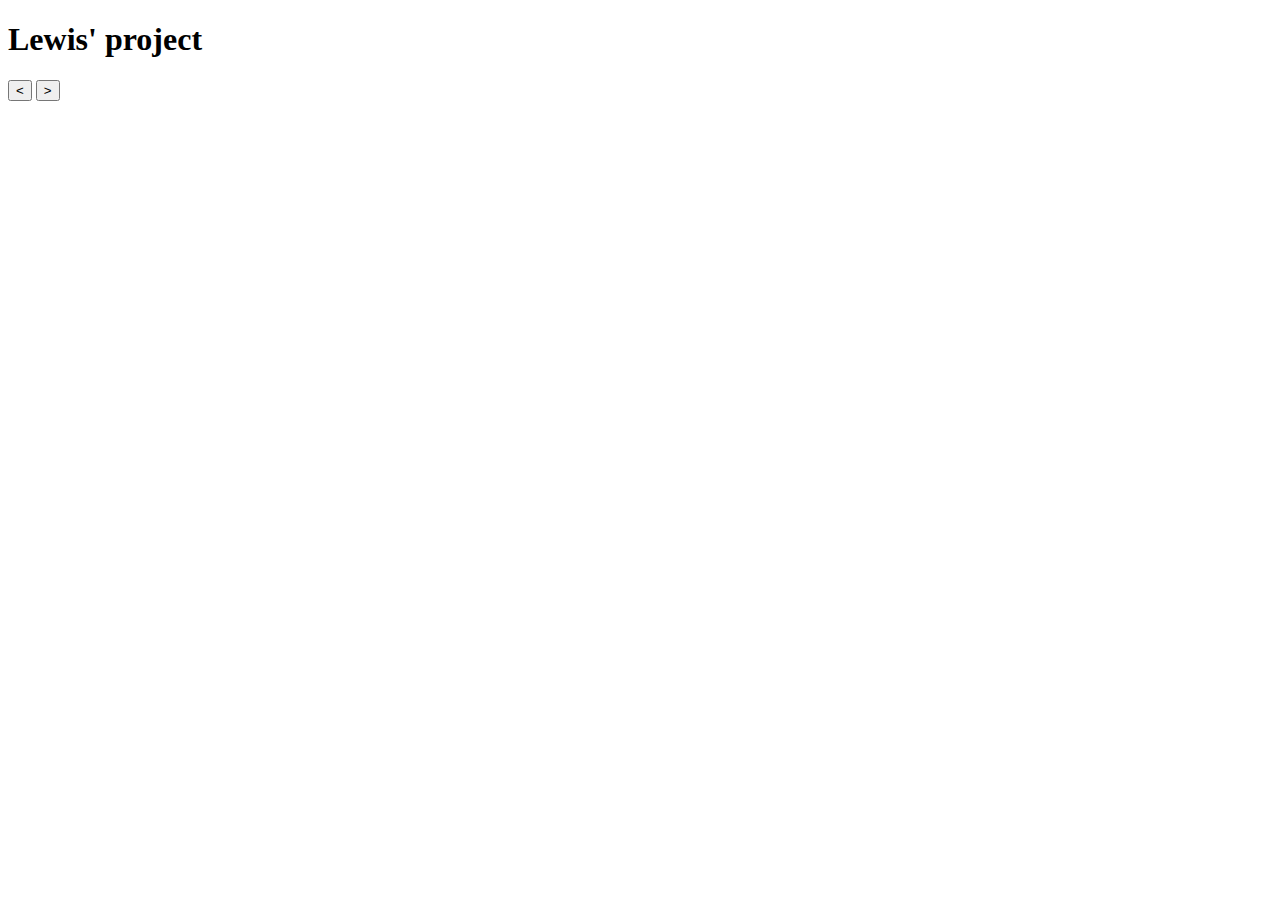
==== index.html @ 5b5f9ee6 "Change "My project" to "Lewis' project"" ====
<!doctype html>
<html lang="en">

  <head>
    <title>My Music Encoding Project</title>
    <meta charset="utf-8">
    <meta name="description" content="My project">
    <meta name="author" content="Me">
    <link rel="stylesheet" href="css/style.css" media="all" />
    <script src="js/verovio-toolkit.js"></script>
    <script src="js/utils.js"></script>
  </head>

  <body>

    <div id="content">
      <!-- ADD YOUR HTML CONTENT HERE! -->
      <h1>Lewis' project</h1>
    </div>

    <!-- **** DO NO EDIT BELOW THIS LINE **** -->
    <!-- * **** **** **** **** **** **** **** -->
    <div id="controls">
      <button id="prev"> &lt; </button>
      <button id="next"> &gt; </button>
    </div>
    <div id="score">
      <!-- THIS IS WHERE THE SCORE GOES AUTOMATICALLY -->
    </div>
    <!-- THIS CALLS THE SCRIPT THAT GETS THE MEI SCORE -->
    <script src="js/index.js"></script>
  </body>

</html>
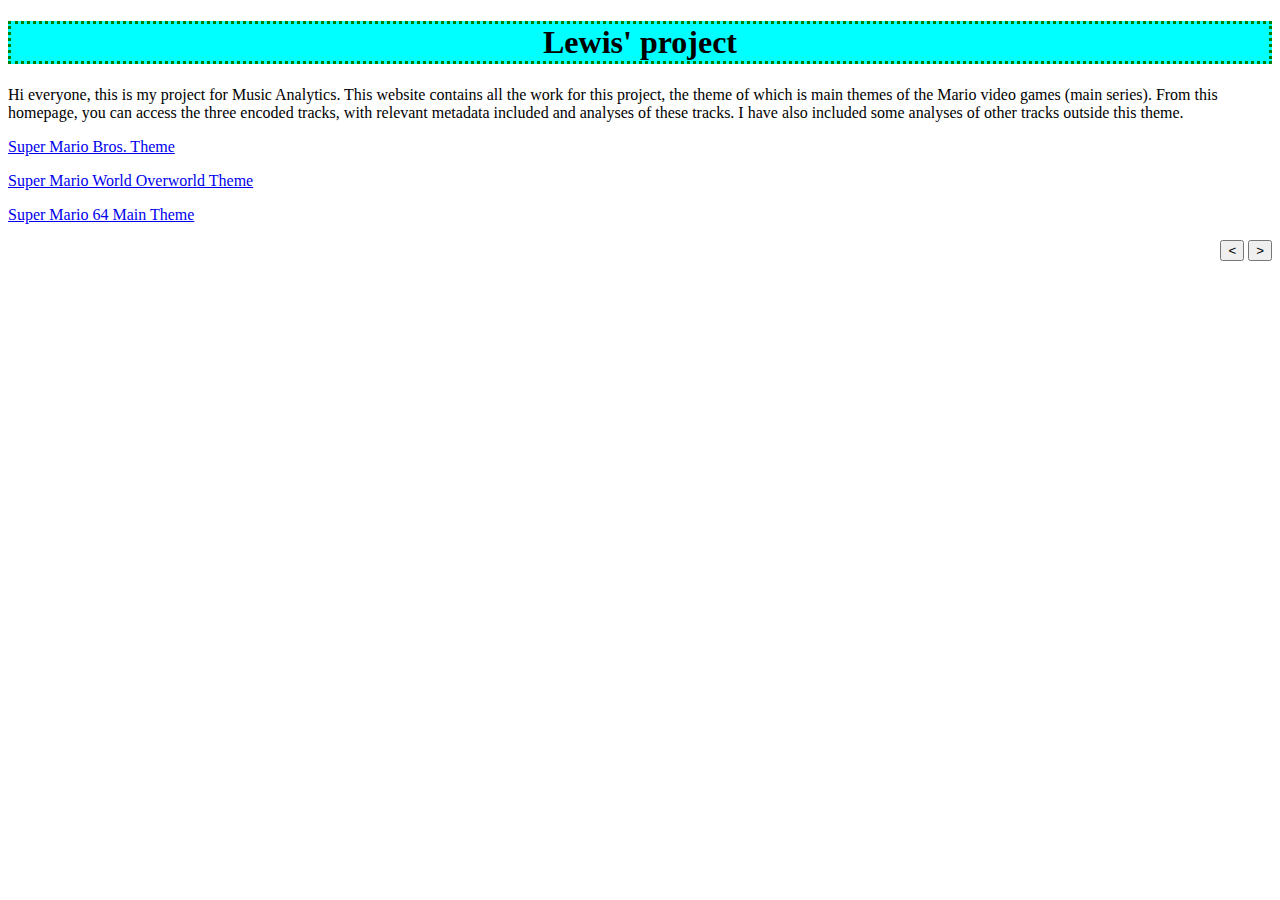
==== commit f61d7cfb: "New HTML structure" ====
--- a/index.html
+++ b/index.html
@@ -2,7 +2,7 @@
 <html lang="en">
 
   <head>
-    <title>My Music Encoding Project</title>
+    <title>Lewis' Music Encoding Project</title>
     <meta charset="utf-8">
     <meta name="description" content="My project">
     <meta name="author" content="Me">
@@ -16,6 +16,13 @@
     <div id="content">
       <!-- ADD YOUR HTML CONTENT HERE! -->
       <h1>Lewis' project</h1>
+	  <p>Hi everyone, this is my project for Music Analytics. This website contains all the work for this project, the theme
+	  of which is main themes of the Mario video games (main series). From this homepage, you can access the three encoded tracks,
+	  with relevant metadata included and analyses of these tracks. I have also included some analyses of other tracks outside this
+	  theme.</p>
+	  <p><a href="https://lewispaterson97.github.io/MCA/smbtheme.thml">Super Mario Bros. Theme</a></p>
+	  <p><a href="https://lewispaterson97.github.io/MCA/smwtheme.thml">Super Mario World Overworld Theme</a></p>
+	  <p><a href="https://lewispaterson97.github.io/MCA/sm64theme.thml">Super Mario 64 Main Theme</a></p>
     </div>
 
     <!-- **** DO NO EDIT BELOW THIS LINE **** -->
--- a/css/style.css
+++ b/css/style.css
@@ -0,0 +1,20 @@
+/* Add your own CSS rules here */
+h1 {
+  text-align: center;
+  background-color: cyan;
+  border-style: dotted;
+  border-color: green;
+  border-width: 5%; 
+}
+
+g[class='note'] {
+  color: red;
+}
+
+.highlighted {
+  fill: blue
+}
+
+#controls {
+  float: right;
+}
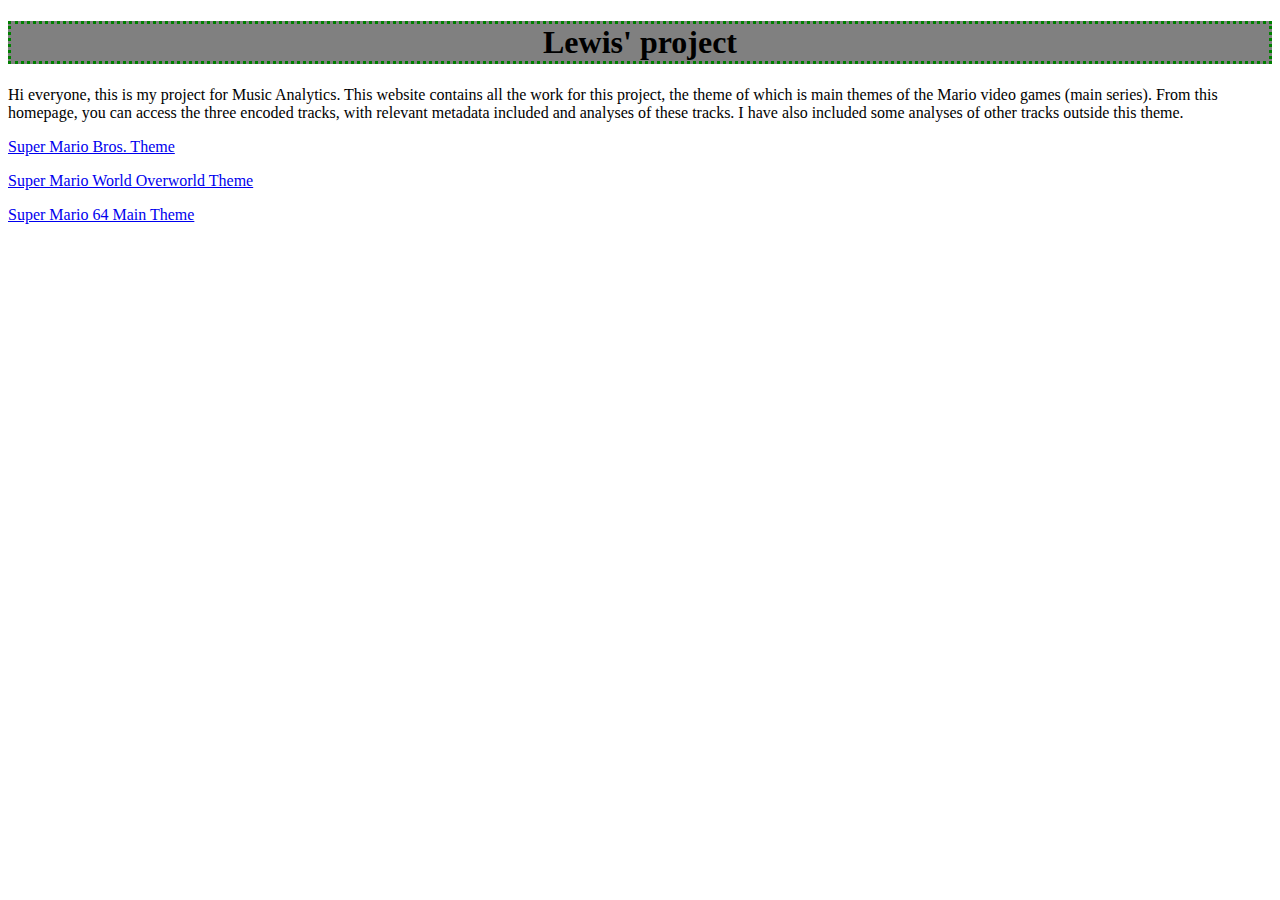
==== commit 6b7372a9: "Update index.html" ====
--- a/index.html
+++ b/index.html
@@ -20,22 +20,11 @@
 	  of which is main themes of the Mario video games (main series). From this homepage, you can access the three encoded tracks,
 	  with relevant metadata included and analyses of these tracks. I have also included some analyses of other tracks outside this
 	  theme.</p>
-	  <p><a href="https://lewispaterson97.github.io/MCA/smbtheme.thml">Super Mario Bros. Theme</a></p>
-	  <p><a href="https://lewispaterson97.github.io/MCA/smwtheme.thml">Super Mario World Overworld Theme</a></p>
-	  <p><a href="https://lewispaterson97.github.io/MCA/sm64theme.thml">Super Mario 64 Main Theme</a></p>
+	  <p><a href="https://lewispaterson97.github.io/MCA/smbtheme.html">Super Mario Bros. Theme</a></p>
+	  <p><a href="https://lewispaterson97.github.io/MCA/smwtheme.html">Super Mario World Overworld Theme</a></p>
+	  <p><a href="https://lewispaterson97.github.io/MCA/sm64theme.html">Super Mario 64 Main Theme</a></p>
     </div>
 
-    <!-- **** DO NO EDIT BELOW THIS LINE **** -->
-    <!-- * **** **** **** **** **** **** **** -->
-    <div id="controls">
-      <button id="prev"> &lt; </button>
-      <button id="next"> &gt; </button>
-    </div>
-    <div id="score">
-      <!-- THIS IS WHERE THE SCORE GOES AUTOMATICALLY -->
-    </div>
-    <!-- THIS CALLS THE SCRIPT THAT GETS THE MEI SCORE -->
-    <script src="js/index.js"></script>
   </body>
 
 </html>
--- a/css/style.css
+++ b/css/style.css
@@ -1,7 +1,7 @@
 /* Add your own CSS rules here */
 h1 {
   text-align: center;
-  background-color: cyan;
+  background-color: gray;
   border-style: dotted;
   border-color: green;
   border-width: 5%; 
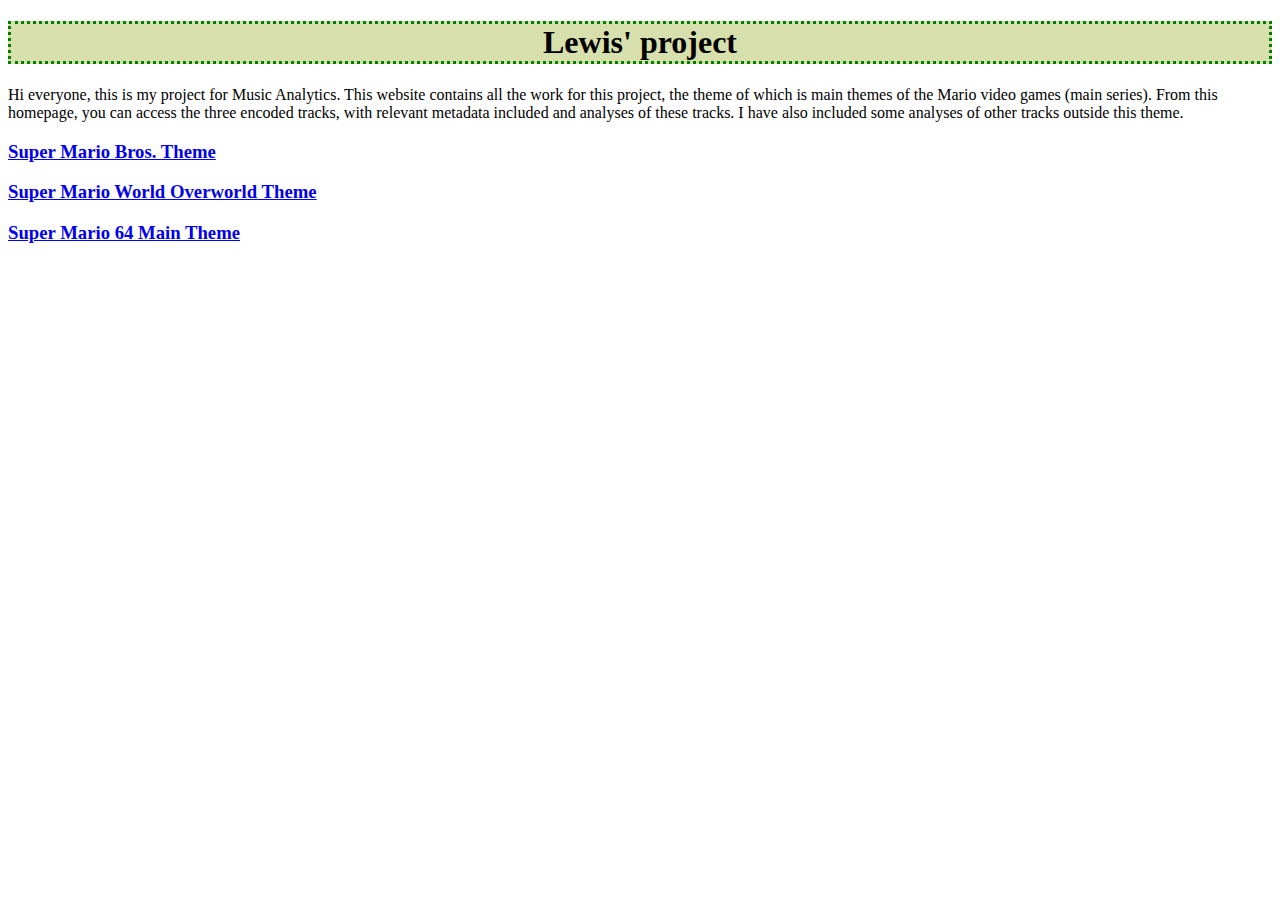
==== commit 9456f8c2: "Update index.html" ====
--- a/index.html
+++ b/index.html
@@ -20,9 +20,9 @@
 	  of which is main themes of the Mario video games (main series). From this homepage, you can access the three encoded tracks,
 	  with relevant metadata included and analyses of these tracks. I have also included some analyses of other tracks outside this
 	  theme.</p>
-	  <p><a href="https://lewispaterson97.github.io/MCA/smbtheme.html">Super Mario Bros. Theme</a></p>
-	  <p><a href="https://lewispaterson97.github.io/MCA/smwtheme.html">Super Mario World Overworld Theme</a></p>
-	  <p><a href="https://lewispaterson97.github.io/MCA/sm64theme.html">Super Mario 64 Main Theme</a></p>
+	  <h3><p><a href="https://lewispaterson97.github.io/MCA/smbtheme.html">Super Mario Bros. Theme</a></p></h3>
+	  <h3><p><a href="https://lewispaterson97.github.io/MCA/smwtheme.html">Super Mario World Overworld Theme</a></p></h3>
+	  <h3><p><a href="https://lewispaterson97.github.io/MCA/sm64theme.html">Super Mario 64 Main Theme</a></p></h3>
     </div>
 
   </body>
--- a/css/style.css
+++ b/css/style.css
@@ -1,7 +1,7 @@
 /* Add your own CSS rules here */
 h1 {
   text-align: center;
-  background-color: gray;
+  background-color: #d7e0ac;
   border-style: dotted;
   border-color: green;
   border-width: 5%; 
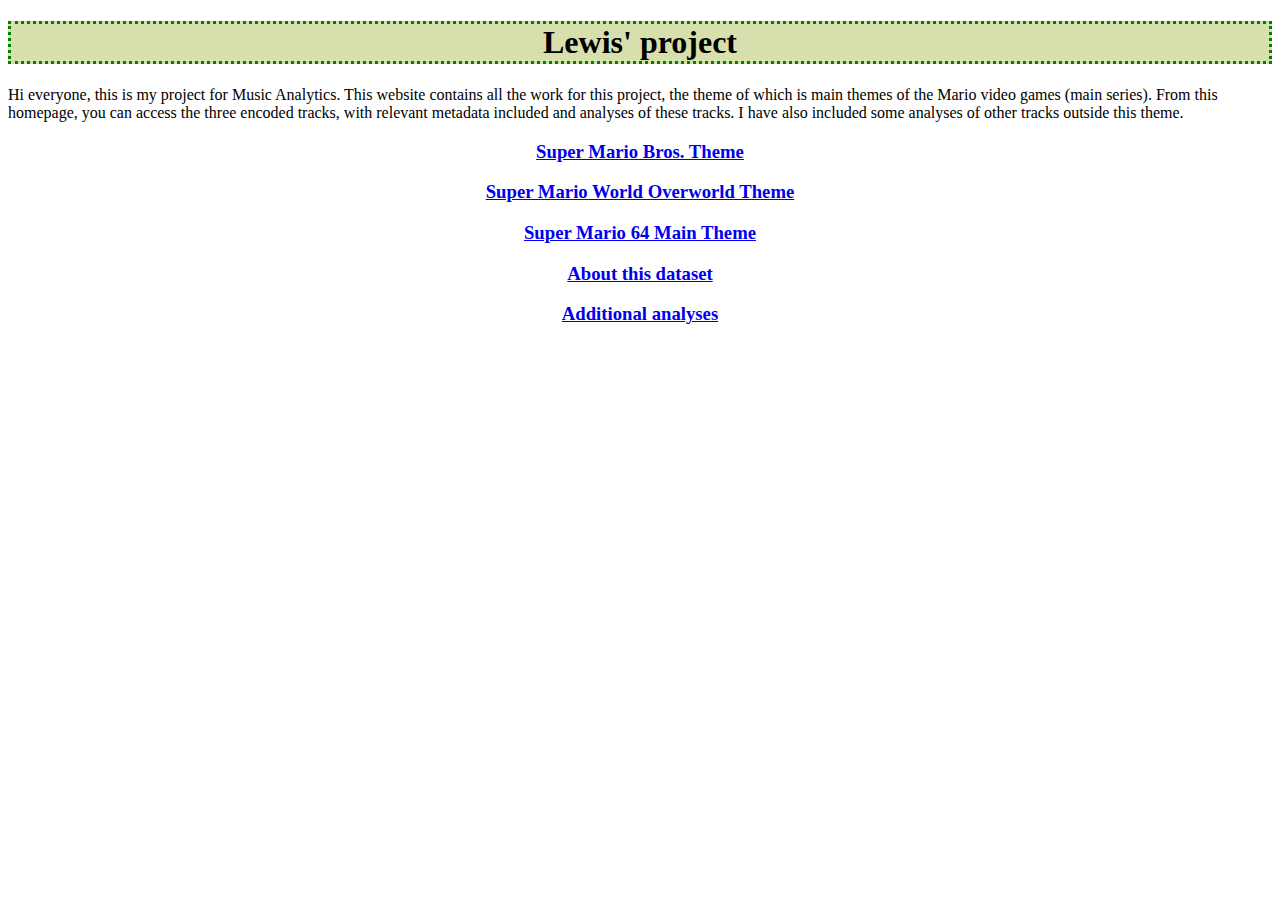
==== commit 8f9797f9: "Added About and FMA tack analyses pages" ====
--- a/index.html
+++ b/index.html
@@ -23,6 +23,8 @@
 	  <h3><p><a href="https://lewispaterson97.github.io/MCA/smbtheme.html">Super Mario Bros. Theme</a></p></h3>
 	  <h3><p><a href="https://lewispaterson97.github.io/MCA/smwtheme.html">Super Mario World Overworld Theme</a></p></h3>
 	  <h3><p><a href="https://lewispaterson97.github.io/MCA/sm64theme.html">Super Mario 64 Main Theme</a></p></h3>
+	  <h3><p><a href="https://lewispaterson97.github.io/MCA/about.html">About this dataset</a></p></h3>
+	  <h3><p><a href="https://lewispaterson97.github.io/MCA/freemusicarchive.html">Additional analyses</a></p></h3>
     </div>
 
   </body>
--- a/css/style.css
+++ b/css/style.css
@@ -5,6 +5,14 @@
   border-style: dotted;
   border-color: green;
   border-width: 5%; 
+}
+
+h2 {
+	text-align: center;
+}
+
+h3 {
+	text-align: center;
 }
 
 g[class='note'] {
